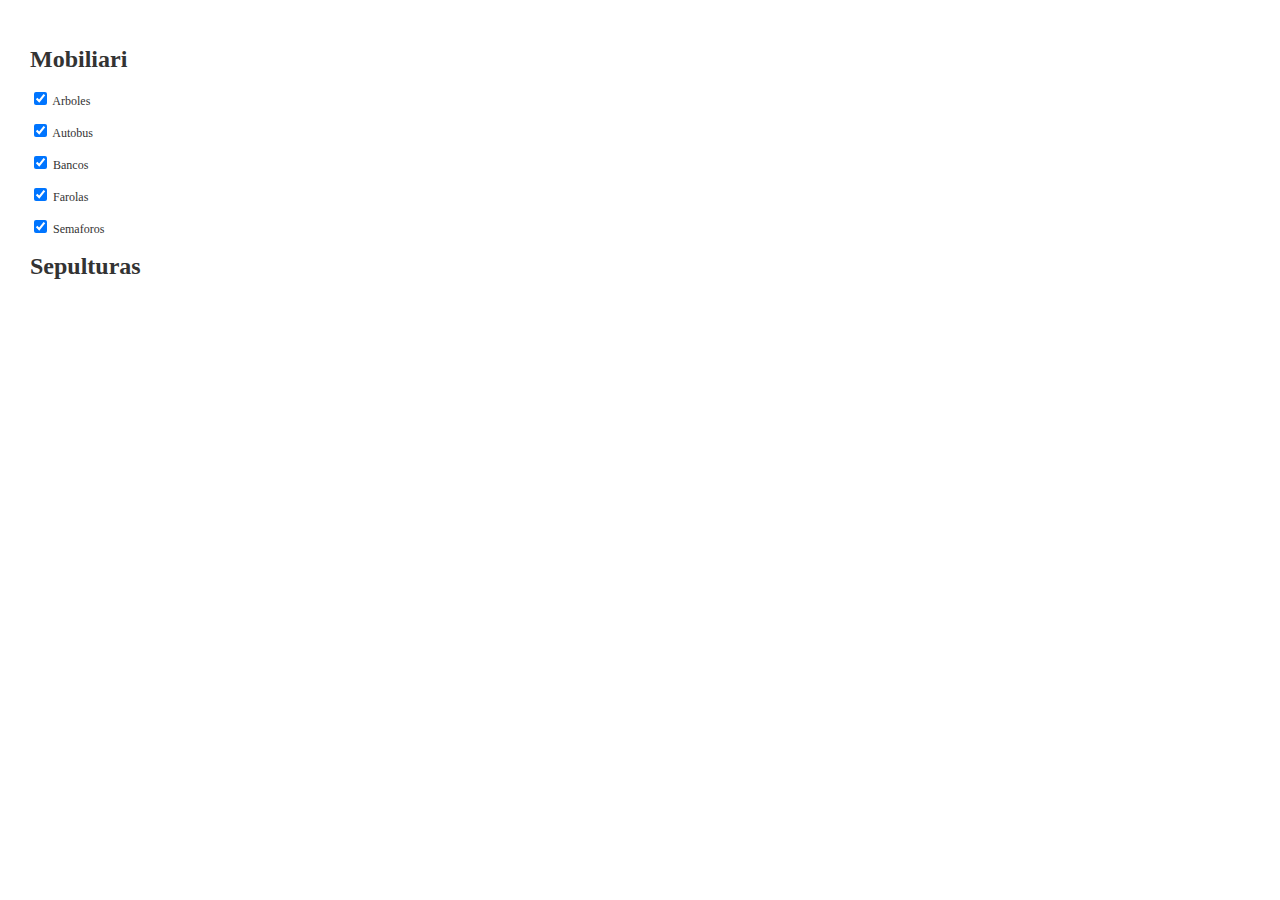
==== girona2.html @ 9f69ba56 "proves" ====
<html>
<head>
    <meta charset='utf-8' />
    <title>Mapbox estilo</title>
    <meta name='viewport' content='initial-scale=1,maximum-scale=1,user-scalable=no' />
    <script src='https://api.mapbox.com/mapbox-gl-js/v1.7.0/mapbox-gl.js'></script>
    <link href='https://api.mapbox.com/mapbox-gl-js/v1.7.0/mapbox-gl.css' rel='stylesheet' />
    <link href='css/mapabase.css' rel='stylesheet' />  


    <style>
        body {
            margin: 0;
            padding: 0;
        }
        #map {
            position: absolute;
            top: 0;
            bottom: 0;
            width: 100%;
            height: 100%
        }
    </style>
    <script>
        //Añadir vuestor token y vuestro estilo
        function init() {

            //aqui afegfim un mapa de mapbox, un "styles"

            mapboxgl.accessToken =  
                'pk.eyJ1Ijoic3VxdWV0NzkiLCJhIjoiY2s0OHRicWN6MTVkcTNsbGY0MmI2NXRwOSJ9.Vhk9cAQbRBmhaYrlfG5ABQ';
            var map = new mapboxgl.Map({
                container: 'map',
                style: 'mapbox://styles/suquet79/ck697yvgl0od51ipimihneb6y',
                center: [2.8364498, 41.9720266],
                zoom: 18,
                //pitch: 45,
                attributionControl: false
            });

            //https://docs.mapbox.com/mapbox-gl-js/api/#user%20interface
            map.addControl(new mapboxgl.AttributionControl({compact: true}));
            map.addControl(new mapboxgl.NavigationControl());

            map.addControl(new mapboxgl.GeolocateControl({
                            positionOptions: {
                                enableHighAccuracy: true
                            },
                            trackUserLocation: true
                        }));
            map.addControl(new mapboxgl.FullscreenControl({container: document.querySelector('body')}));

            var marker = new mapboxgl.Marker()
                 .setLngLat([2.8364498, 41.9720266])  
                 .addTo(map);



            map.on('load', function () {

                //MOBILIARIO////////////////////////////////////////////////////////////
                //ARBOLES
                map.addSource("ARBOLES", {
                    type: "vector",
                    url: "mapbox://suquet79.89dsg9ql" //poner mapbox://vuestro id
                }); //fin map source

                map.addLayer({
                    id: "ARBOLES1",
                    type: "circle",
                    source: "ARBOLES",
                    'source-layer': "arbres-7iy4l8", //poner vuestro titulo capa
                    paint:{
                        'circle-radius': 3,
                        'circle-opacity':1,
                        'circle-color':"rgb( 16, 120, 7  )"
                    }
                });

                //AUTOBUS
                map.addSource("AUTOBUS", {
                    type: "vector",
                    url: "mapbox://suquet79.4kkuy6wh" //poner mapbox://vuestro id
                }); //fin map source

                map.addLayer({
                    id: "AUTOBUS1",
                    type: "circle",
                    source: "AUTOBUS",
                    'source-layer': "autobus-6jjjkb", //poner vuestro titulo capa
                    paint:{
                        'circle-radius': 3,
                        'circle-opacity':1,
                        'circle-color':"rgb(  41, 252, 114   )"
                    }
                });

                //BANCOS
                map.addSource("BANCOS", {
                    type: "vector",
                    url: "mapbox://suquet79.8lw26uwq" //poner mapbox://vuestro id
                }); //fin map source

                map.addLayer({
                    id: "BANCOS1",
                    type: "circle",
                    source: "BANCOS",
                    'source-layer': "bancs-4aae9e", //poner vuestro titulo capa
                    paint:{
                        'circle-radius': 3,
                        'circle-opacity':1,
                        'circle-color':"rgb(  241, 22, 194   )"
                    }
                });


                //FAROLES
                map.addSource("FAROLES", {
                    type: "vector",
                    url: "mapbox://suquet79.3e91jyqe" //poner mapbox://vuestro id
                }); //fin map source

                map.addLayer({
                    id: "FAROLES1",
                    type: "circle",
                    source: "FAROLES",
                    'source-layer': "faroles-9fp0sq", //poner vuestro titulo capa
                    paint:{
                        'circle-radius': 3,
                        'circle-opacity':1,
                        'circle-color':"rgb(   108, 84, 65  )"
                    }
                });

                //SEMAFORS
                map.addSource("SEMAFORS", {
                    type: "vector",
                    url: "mapbox://suquet79.dyi8on9x" //poner mapbox://vuestro id
                }); //fin map source

                map.addLayer({
                    id: "SEMAFORS1",
                    type: "circle",
                    source: "SEMAFORS",
                    'source-layer': "semafors-cpo3vo", //poner vuestro titulo capa
                    paint:{
                        'circle-radius': 3,
                        'circle-opacity':1,
                        'circle-color':"rgb( 0, 0,0 )"
                    }
                });


                
                



            });


        }


     

            
    </script>
</head>

<body onload="init()">

    <div class="panelTopIzquierda">
        <h1>Mobiliari</h1>
        <p><input OnChange="activarEdificios(this.checked)"   type="checkbox" checked> Arboles</p>
        <p><input OnChange="activarEdificios(this.checked)"   type="checkbox" checked> Autobus</p>
        <p><input OnChange="activarEdificios(this.checked)"   type="checkbox" checked> Bancos</p>
        <p><input OnChange="activarEdificios(this.checked)"   type="checkbox" checked> Farolas</p>
        <p><input OnChange="activarEdificios(this.checked)"   type="checkbox" checked> Semaforos</p>
        <h1>Sepulturas</h1>
        

        
        
    </div>                 


    <div id="map"></div>
</body>

</html>
---- css/mapabase.css ----
.panelTopIzquierda {
    position: absolute;
    top:20px;
    left: 20px;
    width: 150px;
    z-index: 1000;
    background-color: rgba(255,255,255,0.9);
    padding: 10px;
    font-size:12px;
    color: #333333;
    border-radius: 5px;
}
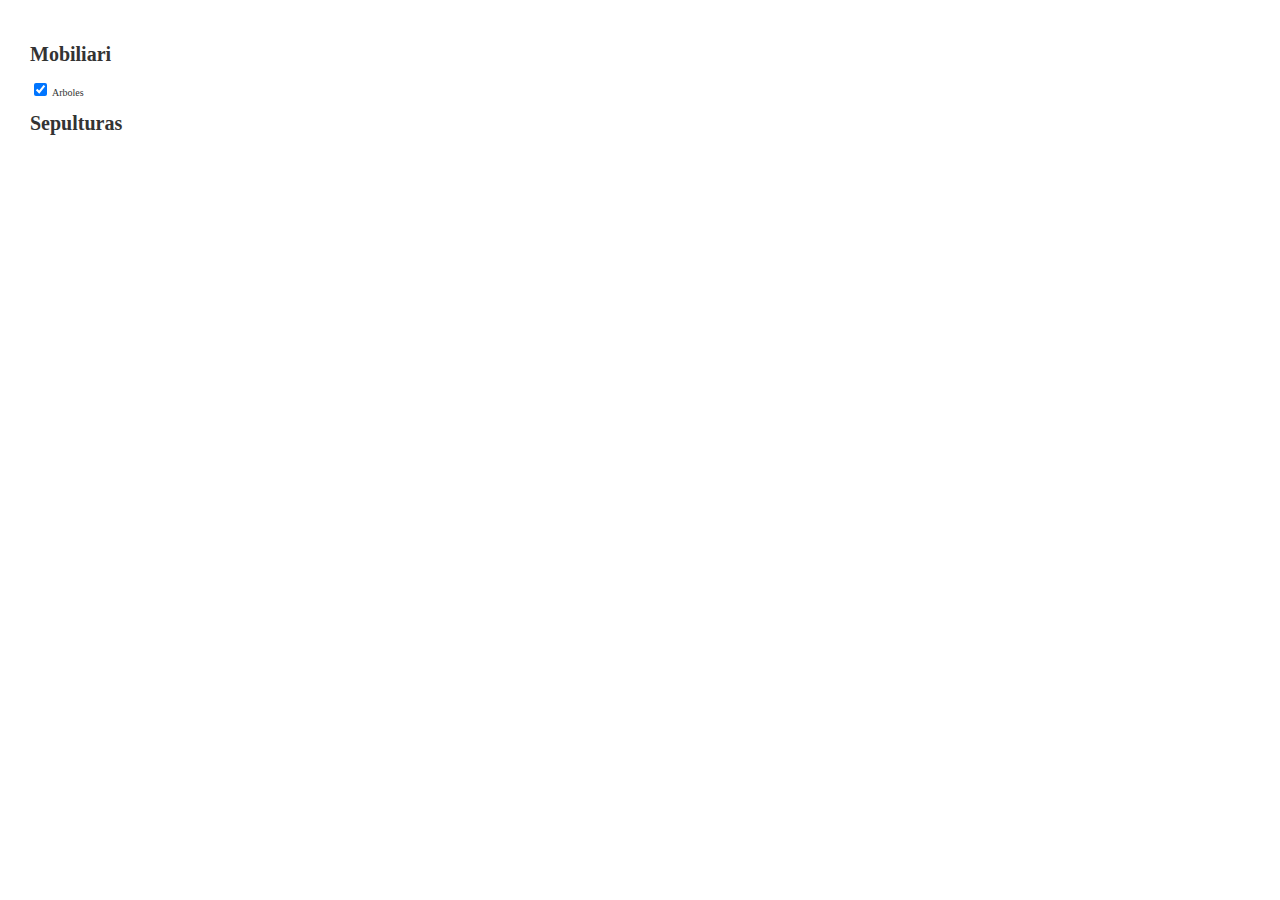
==== commit 62e8f2c4: "h" ====
--- a/girona2.html
+++ b/girona2.html
@@ -1,12 +1,19 @@
 <html>
 <head>
-    <meta charset='utf-8' />
-    <title>Mapbox estilo</title>
-    <meta name='viewport' content='initial-scale=1,maximum-scale=1,user-scalable=no' />
-    <script src='https://api.mapbox.com/mapbox-gl-js/v1.7.0/mapbox-gl.js'></script>
-    <link href='https://api.mapbox.com/mapbox-gl-js/v1.7.0/mapbox-gl.css' rel='stylesheet' />
-    <link href='css/mapabase.css' rel='stylesheet' />  
+    <head>
+        <meta charset='utf-8' />
+        <title>Edificios</title>
+        <meta name='viewport' content='initial-scale=1,maximum-scale=1,user-scalable=no' />
+        <script src='https://api.tiles.mapbox.com/mapbox-gl-js/v1.6.1/mapbox-gl.js'></script>
+        <link href='https://api.tiles.mapbox.com/mapbox-gl-js/v1.6.1/mapbox-gl.css' rel='stylesheet' />
+        <script src="https://api.mapbox.com/mapbox-gl-js/plugins/mapbox-gl-geocoder/v4.4.2/mapbox-gl-geocoder.min.js"></script>
+        <link rel="stylesheet" href="https://api.mapbox.com/mapbox-gl-js/plugins/mapbox-gl-geocoder/v4.4.2/mapbox-gl-geocoder.css" type="text/css"/>
+        <link href='css/mapabase.css' rel='stylesheet' />  
+        <script src='js/girona2.js'></script>
 
+
+      
+    
 
     <style>
         body {
@@ -33,7 +40,7 @@
                 container: 'map',
                 style: 'mapbox://styles/suquet79/ck697yvgl0od51ipimihneb6y',
                 center: [2.8364498, 41.9720266],
-                zoom: 18,
+                zoom: 16,
                 //pitch: 45,
                 attributionControl: false
             });
@@ -42,127 +49,47 @@
             map.addControl(new mapboxgl.AttributionControl({compact: true}));
             map.addControl(new mapboxgl.NavigationControl());
 
-            map.addControl(new mapboxgl.GeolocateControl({
-                            positionOptions: {
-                                enableHighAccuracy: true
-                            },
-                            trackUserLocation: true
-                        }));
+           
             map.addControl(new mapboxgl.FullscreenControl({container: document.querySelector('body')}));
 
-            var marker = new mapboxgl.Marker()
-                 .setLngLat([2.8364498, 41.9720266])  
-                 .addTo(map);
-
-
-
+           
             map.on('load', function () {
 
-                //MOBILIARIO////////////////////////////////////////////////////////////
-                //ARBOLES
-                map.addSource("ARBOLES", {
-                    type: "vector",
-                    url: "mapbox://suquet79.89dsg9ql" //poner mapbox://vuestro id
-                }); //fin map source
+                map.addSource("arboles_Source", {
+                "type": "vector",
+                "url": "mapbox://suquet79.89dsg9ql" //poner mapbox://vuestro id
+            }); //fin map source
 
-                map.addLayer({
-                    id: "ARBOLES1",
-                    type: "circle",
-                    source: "ARBOLES",
-                    'source-layer': "arbres-7iy4l8", //poner vuestro titulo capa
-                    paint:{
-                        'circle-radius': 3,
-                        'circle-opacity':1,
-                        'circle-color':"rgb( 16, 120, 7  )"
-                    }
-                });
+            map.addLayer({
+                "id": "arboles",
+                "type": "circle",
+                "source": "arboles_Source",
+                "source-layer": "arbres-7iy4l8", //poner vuestro titulo capa
+                "paint":{
+                    "circle-radius": 3,
+                    "circle-opacity":1,
+                    "circle-color":"rgb( 16, 120, 7  )"
+                }
+    });                
 
-                //AUTOBUS
-                map.addSource("AUTOBUS", {
-                    type: "vector",
-                    url: "mapbox://suquet79.4kkuy6wh" //poner mapbox://vuestro id
-                }); //fin map source
+               
+            
+            });
+            
+        }
 
-                map.addLayer({
-                    id: "AUTOBUS1",
-                    type: "circle",
-                    source: "AUTOBUS",
-                    'source-layer': "autobus-6jjjkb", //poner vuestro titulo capa
-                    paint:{
-                        'circle-radius': 3,
-                        'circle-opacity':1,
-                        'circle-color':"rgb(  41, 252, 114   )"
-                    }
-                });
+        function activarCapa(activo){
 
-                //BANCOS
-                map.addSource("BANCOS", {
-                    type: "vector",
-                    url: "mapbox://suquet79.8lw26uwq" //poner mapbox://vuestro id
-                }); //fin map source
+        if (activo){
+            alert ('activar');
+            map.setLayoutProperty("arboles", "visibility", "visible");
+        }else{
+            alert ('desactivar');
+            map.setLayoutProperty("arboles", "visibility", "none");
 
-                map.addLayer({
-                    id: "BANCOS1",
-                    type: "circle",
-                    source: "BANCOS",
-                    'source-layer': "bancs-4aae9e", //poner vuestro titulo capa
-                    paint:{
-                        'circle-radius': 3,
-                        'circle-opacity':1,
-                        'circle-color':"rgb(  241, 22, 194   )"
-                    }
-                });
-
-
-                //FAROLES
-                map.addSource("FAROLES", {
-                    type: "vector",
-                    url: "mapbox://suquet79.3e91jyqe" //poner mapbox://vuestro id
-                }); //fin map source
-
-                map.addLayer({
-                    id: "FAROLES1",
-                    type: "circle",
-                    source: "FAROLES",
-                    'source-layer': "faroles-9fp0sq", //poner vuestro titulo capa
-                    paint:{
-                        'circle-radius': 3,
-                        'circle-opacity':1,
-                        'circle-color':"rgb(   108, 84, 65  )"
-                    }
-                });
-
-                //SEMAFORS
-                map.addSource("SEMAFORS", {
-                    type: "vector",
-                    url: "mapbox://suquet79.dyi8on9x" //poner mapbox://vuestro id
-                }); //fin map source
-
-                map.addLayer({
-                    id: "SEMAFORS1",
-                    type: "circle",
-                    source: "SEMAFORS",
-                    'source-layer': "semafors-cpo3vo", //poner vuestro titulo capa
-                    paint:{
-                        'circle-radius': 3,
-                        'circle-opacity':1,
-                        'circle-color':"rgb( 0, 0,0 )"
-                    }
-                });
-
-
-                
-                
-
-
-
-            });
-
+            }
 
         }
-
-
-     
 
             
     </script>
@@ -172,11 +99,9 @@
 
     <div class="panelTopIzquierda">
         <h1>Mobiliari</h1>
-        <p><input OnChange="activarEdificios(this.checked)"   type="checkbox" checked> Arboles</p>
-        <p><input OnChange="activarEdificios(this.checked)"   type="checkbox" checked> Autobus</p>
-        <p><input OnChange="activarEdificios(this.checked)"   type="checkbox" checked> Bancos</p>
-        <p><input OnChange="activarEdificios(this.checked)"   type="checkbox" checked> Farolas</p>
-        <p><input OnChange="activarEdificios(this.checked)"   type="checkbox" checked> Semaforos</p>
+        
+        <input OnChange="activarCapa(this.checked)"   type="checkbox" checked> Arboles
+  
         <h1>Sepulturas</h1>
         
 
--- a/css/mapabase.css
+++ b/css/mapabase.css
@@ -8,7 +8,7 @@
     z-index: 1000;
     background-color: rgba(255,255,255,0.9);
     padding: 10px;
-    font-size:12px;
+    font-size:10px;
     color: #333333;
     border-radius: 5px;
 }
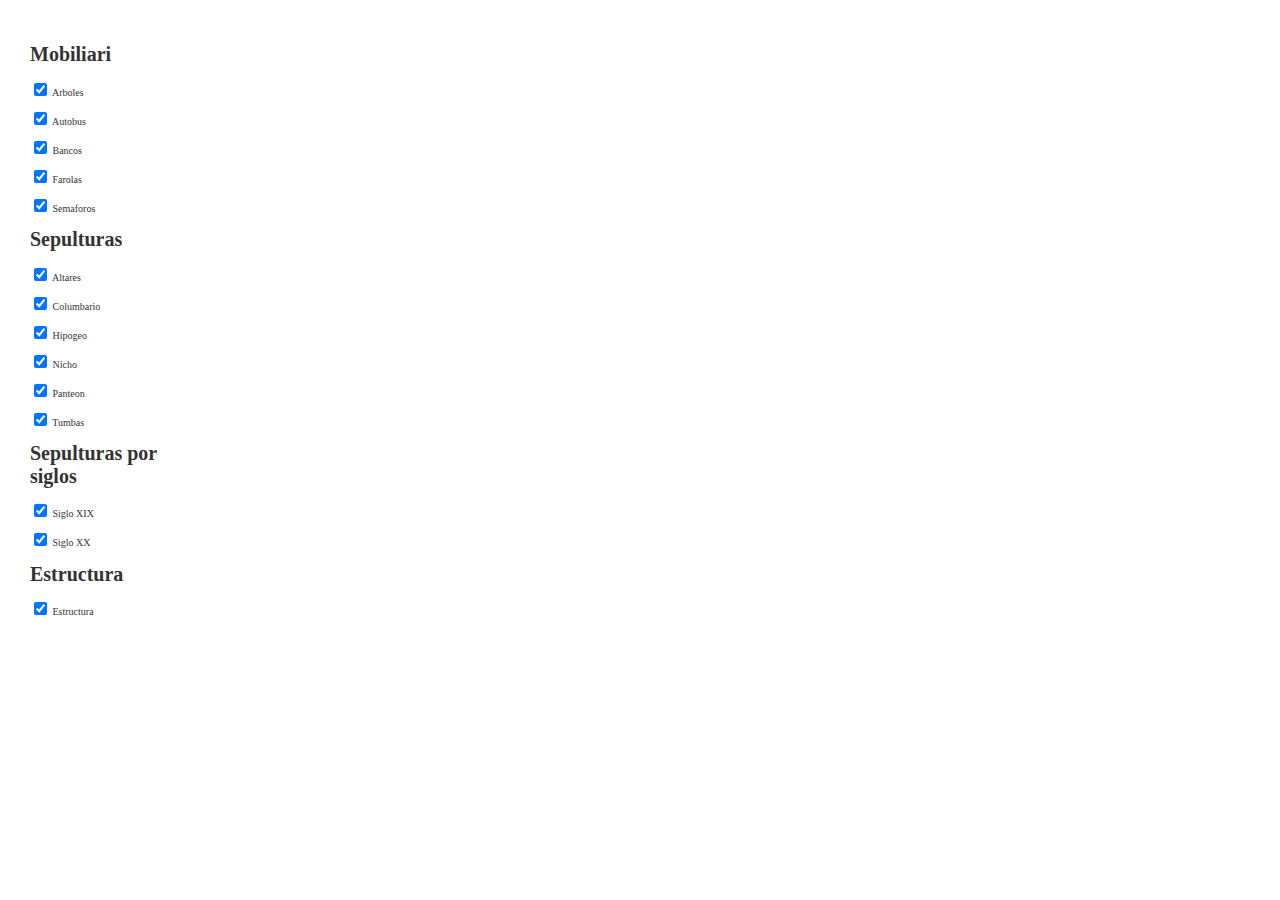
==== commit 18134f2d: "girona" ====
--- a/girona2.html
+++ b/girona2.html
@@ -1,19 +1,14 @@
 <html>
 <head>
-    <head>
-        <meta charset='utf-8' />
-        <title>Edificios</title>
-        <meta name='viewport' content='initial-scale=1,maximum-scale=1,user-scalable=no' />
-        <script src='https://api.tiles.mapbox.com/mapbox-gl-js/v1.6.1/mapbox-gl.js'></script>
-        <link href='https://api.tiles.mapbox.com/mapbox-gl-js/v1.6.1/mapbox-gl.css' rel='stylesheet' />
-        <script src="https://api.mapbox.com/mapbox-gl-js/plugins/mapbox-gl-geocoder/v4.4.2/mapbox-gl-geocoder.min.js"></script>
-        <link rel="stylesheet" href="https://api.mapbox.com/mapbox-gl-js/plugins/mapbox-gl-geocoder/v4.4.2/mapbox-gl-geocoder.css" type="text/css"/>
-        <link href='css/mapabase.css' rel='stylesheet' />  
-        <script src='js/girona2.js'></script>
-
-
-      
-    
+    <meta charset='utf-8' />
+    <title>Mapbox estilo</title>
+    <meta name='viewport' content='initial-scale=1,maximum-scale=1,user-scalable=no' />
+    <script src='https://api.mapbox.com/mapbox-gl-js/v1.7.0/mapbox-gl.js'></script>
+    <link href='https://api.mapbox.com/mapbox-gl-js/v1.7.0/mapbox-gl.css' rel='stylesheet' />
+    <script src="https://api.mapbox.com/mapbox-gl-js/plugins/mapbox-gl-geocoder/v4.4.2/mapbox-gl-geocoder.min.js"></script>
+    <link rel="stylesheet" href="https://api.mapbox.com/mapbox-gl-js/plugins/mapbox-gl-geocoder/v4.4.2/mapbox-gl-geocoder.css" type="text/css"/>
+    <link href='css/mapabase.css' rel='stylesheet' />  
+
 
     <style>
         body {
@@ -29,19 +24,19 @@
         }
     </style>
     <script>
-        //Añadir vuestor token y vuestro estilo
+        var map;
         function init() {
 
             //aqui afegfim un mapa de mapbox, un "styles"
 
             mapboxgl.accessToken =  
                 'pk.eyJ1Ijoic3VxdWV0NzkiLCJhIjoiY2s0OHRicWN6MTVkcTNsbGY0MmI2NXRwOSJ9.Vhk9cAQbRBmhaYrlfG5ABQ';
-            var map = new mapboxgl.Map({
+            map = new mapboxgl.Map({
                 container: 'map',
                 style: 'mapbox://styles/suquet79/ck697yvgl0od51ipimihneb6y',
                 center: [2.8364498, 41.9720266],
-                zoom: 16,
-                //pitch: 45,
+                zoom: 18,
+                pitch: 45,
                 attributionControl: false
             });
 
@@ -49,47 +44,298 @@
             map.addControl(new mapboxgl.AttributionControl({compact: true}));
             map.addControl(new mapboxgl.NavigationControl());
 
-           
             map.addControl(new mapboxgl.FullscreenControl({container: document.querySelector('body')}));
 
-           
+          
             map.on('load', function () {
 
-                map.addSource("arboles_Source", {
-                "type": "vector",
-                "url": "mapbox://suquet79.89dsg9ql" //poner mapbox://vuestro id
-            }); //fin map source
-
-            map.addLayer({
-                "id": "arboles",
-                "type": "circle",
-                "source": "arboles_Source",
-                "source-layer": "arbres-7iy4l8", //poner vuestro titulo capa
-                "paint":{
-                    "circle-radius": 3,
-                    "circle-opacity":1,
-                    "circle-color":"rgb( 16, 120, 7  )"
-                }
-    });                
-
-               
+                //MOBILIARIO////////////////////////////////////////////////////////////
+                //ARBOLES
+                map.addSource("arbolesSource", {
+                    type: "vector",
+                    url: "mapbox://suquet79.89dsg9ql" //poner mapbox://vuestro id
+                }); //fin map source
+
+                map.addLayer({
+                    id: "arboles",
+                    type: "circle",
+                    source: "arbolesSource",
+                    'source-layer': "arbres-7iy4l8", //poner vuestro titulo capa
+                    paint:{
+                        'circle-radius': 3,
+                        'circle-opacity':1,
+                        'circle-color':"rgb( 16, 120, 7  )"
+                    }
+                });
+
+                //AUTOBUS
+                map.addSource("autobusSource", {
+                    type: "vector",
+                    url: "mapbox://suquet79.4kkuy6wh" //poner mapbox://vuestro id
+                }); //fin map source
+
+                map.addLayer({
+                    id: "autobus",
+                    type: "circle",
+                    source: "autobusSource",
+                    'source-layer': "autobus-6jjjkb", //poner vuestro titulo capa
+                    paint:{
+                        'circle-radius': 3,
+                        'circle-opacity':1,
+                        'circle-color':"rgb(  41, 252, 114   )"
+                    }
+                });
+
+                //BANCOS
+                map.addSource("bancosSource", {
+                    type: "vector",
+                    url: "mapbox://suquet79.8lw26uwq" //poner mapbox://vuestro id
+                }); //fin map source
+
+                map.addLayer({
+                    id: "bancos",
+                    type: "circle",
+                    source: "bancosSource",
+                    'source-layer': "bancs-4aae9e", //poner vuestro titulo capa
+                    paint:{
+                        'circle-radius': 3,
+                        'circle-opacity':1,
+                        'circle-color':"rgb(  241, 22, 194   )"
+                    }
+                });
+
+
+                //FAROLES
+                map.addSource("farolasSource", {
+                    type: "vector",
+                    url: "mapbox://suquet79.3e91jyqe" //poner mapbox://vuestro id
+                }); //fin map source
+
+                map.addLayer({
+                    id: "farolas",
+                    type: "circle",
+                    source: "farolasSource",
+                    'source-layer': "faroles-9fp0sq", //poner vuestro titulo capa
+                    paint:{
+                        'circle-radius': 3,
+                        'circle-opacity':1,
+                        'circle-color':"rgb(   108, 84, 65  )"
+                    }
+                });
+
+                //SEMAFORS
+                map.addSource("semaforosSource", {
+                    type: "vector",
+                    url: "mapbox://suquet79.dyi8on9x" //poner mapbox://vuestro id
+                }); //fin map source
+
+                map.addLayer({
+                    id: "semaforos",
+                    type: "circle",
+                    source: "semaforosSource",
+                    'source-layer': "semafors-cpo3vo", //poner vuestro titulo capa
+                    paint:{
+                        'circle-radius': 3,
+                        'circle-opacity':1,
+                        'circle-color':"rgb( 0, 0,0 )"
+                    }
+                });
+
+
+                //SEPULTURAS////////////////////////////////////////////////////////////////////////////
+                //ALTARES
+                map.addSource("altaresSource", {
+                    type: "vector",
+                    url: "mapbox://suquet79.6pp568yc" //poner mapbox://vuestro id
+                }); //fin map source
+
+                map.addLayer({
+                    id: "altares",
+                    type: "circle",
+                    source: "altaresSource",
+                    'source-layer': "altares-3bb9cm", //poner vuestro titulo capa
+                    paint:{
+                        'circle-radius': 3,
+                        'circle-opacity':1,
+                        'circle-color':"rgb(  204, 93, 207   )"
+                    }
+                });
+                //COLUMBARIO
+                map.addSource("columbarioSource", {
+                    type: "vector",
+                    url: "mapbox://suquet79.binp89rm" //poner mapbox://vuestro id
+                }); //fin map source
+
+                map.addLayer({
+                    id: "columbario",
+                    type: "circle",
+                    source: "columbarioSource",
+                    'source-layer': "columbario-c8s400", //poner vuestro titulo capa
+                    paint:{
+                        'circle-radius': 3,
+                        'circle-opacity':1,
+                        'circle-color':"rgb(  41, 205, 238  )"
+                    }
+                });
+                
+                //HIPOGEO
+                map.addSource("hipo", {
+                    type: "vector",
+                    url: "mapbox://suquet79.4c1vpk2q" //poner mapbox://vuestro id
+                }); //fin map source
+
+                map.addLayer({
+                    id: "hipogeo",
+                    type: "circle",
+                    source: "hipo",
+                    'source-layer': "hipogeo-5aivid", //poner vuestro titulo capa
+                    paint:{
+                        'circle-radius': 3,
+                        'circle-opacity':1,
+                        'circle-color':"rgb(   251, 113, 5    )"
+                    }
+                });
+
+                //NICHO
+                map.addSource("ni", {
+                    type: "vector",
+                    url: "mapbox://suquet79.76t5zs8l" //poner mapbox://vuestro id
+                }); //fin map source
+
+                map.addLayer({
+                    id: "nicho",
+                    type: "circle",
+                    source: "ni",
+                    'source-layer': "nicho-0r4xwo", //poner vuestro titulo capa
+                    paint:{
+                        'circle-radius': 3,
+                        'circle-opacity':1,
+                        'circle-color':"rgb(   70, 211, 123   )"
+                    }
+                });
+                
+                //PANTEON
+                map.addSource("pant", {
+                    type: "vector",
+                    url: "mapbox://suquet79.a07yqbg2" //poner mapbox://vuestro id
+                }); //fin map source
+
+                map.addLayer({
+                    id: "panteon",
+                    type: "circle",
+                    source: "pant",
+                    'source-layer': "panteon-4u873i", //poner vuestro titulo capa
+                    paint:{
+                        'circle-radius': 3,
+                        'circle-opacity':1,
+                        'circle-color':"rgb(  166, 70, 211  )"
+                    }
+                });
+
+                
+                //TUMBAS
+                map.addSource("tumb", {
+                    type: "vector",
+                    url: "mapbox://suquet79.0v3yj90m" //poner mapbox://vuestro id
+                }); //fin map source
+
+                map.addLayer({
+                    id: "tumbas",
+                    type: "circle",
+                    source: "tumb",
+                    'source-layer': "tumba-87fx1j", //poner vuestro titulo capa
+                    paint:{
+                        'circle-radius': 3,
+                        'circle-opacity':1,
+                        'circle-color':"rgb(255, 255, 0)"
+                    }
+                });
+
+                             
+               //SIGLOS////////////////////////////////////////////////////
+
+                //SEPULTURAS SXX
+                map.addSource("sepSxx", {
+                    type: "vector",
+                    url: "mapbox://suquet79.abe2qkjw" //poner mapbox://vuestro id
+                }); //fin map source
+
+                map.addLayer({
+                    id: "sepulturaXX",
+                    type: "circle",
+                    source: "sepSxx",
+                    'source-layer': "sepeulturas_sXX-1goi5q", //poner vuestro titulo capa
+                    paint:{
+                        'circle-radius': 3,
+                        'circle-opacity':0.1,
+                        'circle-color':"rgb(255, 0, 0)"
+                    }
+                });
+
+                //SEPULTURAS SXIX
+                map.addSource("sepSxIx", {
+                    type: "vector",
+                    url: "mapbox://suquet79.9ibk1atk" //poner mapbox://vuestro id
+                }); //fin map source
+
+                map.addLayer({
+                    id: "sepulturaXIX",
+                    type: "circle",
+                    source: "sepSxIx",
+                    'source-layer': "sepeulturas_sXIX-4sfjc0", //poner vuestro titulo capa
+                    paint:{
+                        'circle-radius': 3,
+                        'circle-opacity':0.1,
+                        'circle-color':"rgb(0, 0, 255)"
+                    }
+                });
+
             
+                
+                //CEMGI
+                map.addSource("cement", {
+                    type: "vector",
+                    url: "mapbox://suquet79.74oga876" //poner mapbox://vuestro id
+                }); //fin map source
+
+                map.addLayer({
+                    id: "cementerio",
+                    type: "fill-extrusion",
+                    source: "cement",
+                    'source-layer': "cemgi-9jdeu2", //poner vuestro titulo capa
+                    paint:{
+                        'fill-extrusion-base':1,
+                        'fill-extrusion-height':5,
+                        'fill-extrusion-opacity':0.5,
+                        'fill-extrusion-color':"rgb(0, 0, 255)"
+                    }
+                });
+                
+                
+
+
+
             });
+
+
+        }
+        function activarCapa(activo,tipo){
+            
+
+            if (tipo==="arboles"){
+                alert (tipo);
+                if (activo){
+                        map.setLayoutProperty("arboles", "visibility", "visible");
+                    }else{
+                        map.setLayoutProperty("arboles", "visibility", "none");
+                        
+                    }
+            }else if (tipo==="autobus"){
+                alert (tipo);
+            }
             
         }
-
-        function activarCapa(activo){
-
-        if (activo){
-            alert ('activar');
-            map.setLayoutProperty("arboles", "visibility", "visible");
-        }else{
-            alert ('desactivar');
-            map.setLayoutProperty("arboles", "visibility", "none");
-
-            }
-
-        }
+     
 
             
     </script>
@@ -99,11 +345,23 @@
 
     <div class="panelTopIzquierda">
         <h1>Mobiliari</h1>
-        
-        <input OnChange="activarCapa(this.checked)"   type="checkbox" checked> Arboles
-  
+        <p><input OnChange="activarCapa(this.checked,this.name)"   type="checkbox" checked name="arboles"> Arboles</p>
+        <p><input OnChange="activarCapa(this.checked,this.name)"   type="checkbox" checked name="autobus"> Autobus</p>
+        <p><input OnChange="activarCapa(this.checked,this.name)"   type="checkbox" checked name="bancos"> Bancos</p>
+        <p><input OnChange="activarCapa(this.checked,this.value)"   type="checkbox" checked value="farolas"> Farolas</p>
+        <p><input OnChange="activarCapa(this.checked,this.value)"   type="checkbox" checked value="semafors"> Semaforos</p>
         <h1>Sepulturas</h1>
-        
+        <p><input OnChange="activarCapa(this.checked,this.value)"   type="checkbox" checked value="altares"> Altares</p>
+        <p><input OnChange="activarCapa(this.checked,this.value)"   type="checkbox" checked value="columbario"> Columbario</p>
+        <p><input OnChange="activarCapa(this.checked,this.value)"   type="checkbox" checked value="hipogeo"> Hipogeo</p>
+        <p><input OnChange="activarCapa(this.checked,this.value)"   type="checkbox" checked value="nicho"> Nicho</p>
+        <p><input OnChange="activarCapa(this.checked,this.value)"   type="checkbox" checked value="panteon"> Panteon</p>
+        <p><input OnChange="activarCapa(this.checked,this.value)"   type="checkbox" checked value="tumbas"> Tumbas</p>
+        <h1>Sepulturas por siglos</h1>
+        <p><input OnChange="activarCapa(this.checked,this.value)"   type="checkbox" checked value="XIX"> Siglo XIX</p>
+        <p><input OnChange="activarCapa(this.checked,this.value)"   type="checkbox" checked value="XX"> Siglo XX</p>
+        <h1>Estructura</h1>
+        <p><input OnChange="activarCapa(this.checked,this.value)"   type="checkbox" checked value="estructura"> Estructura</p>
 
         
         
